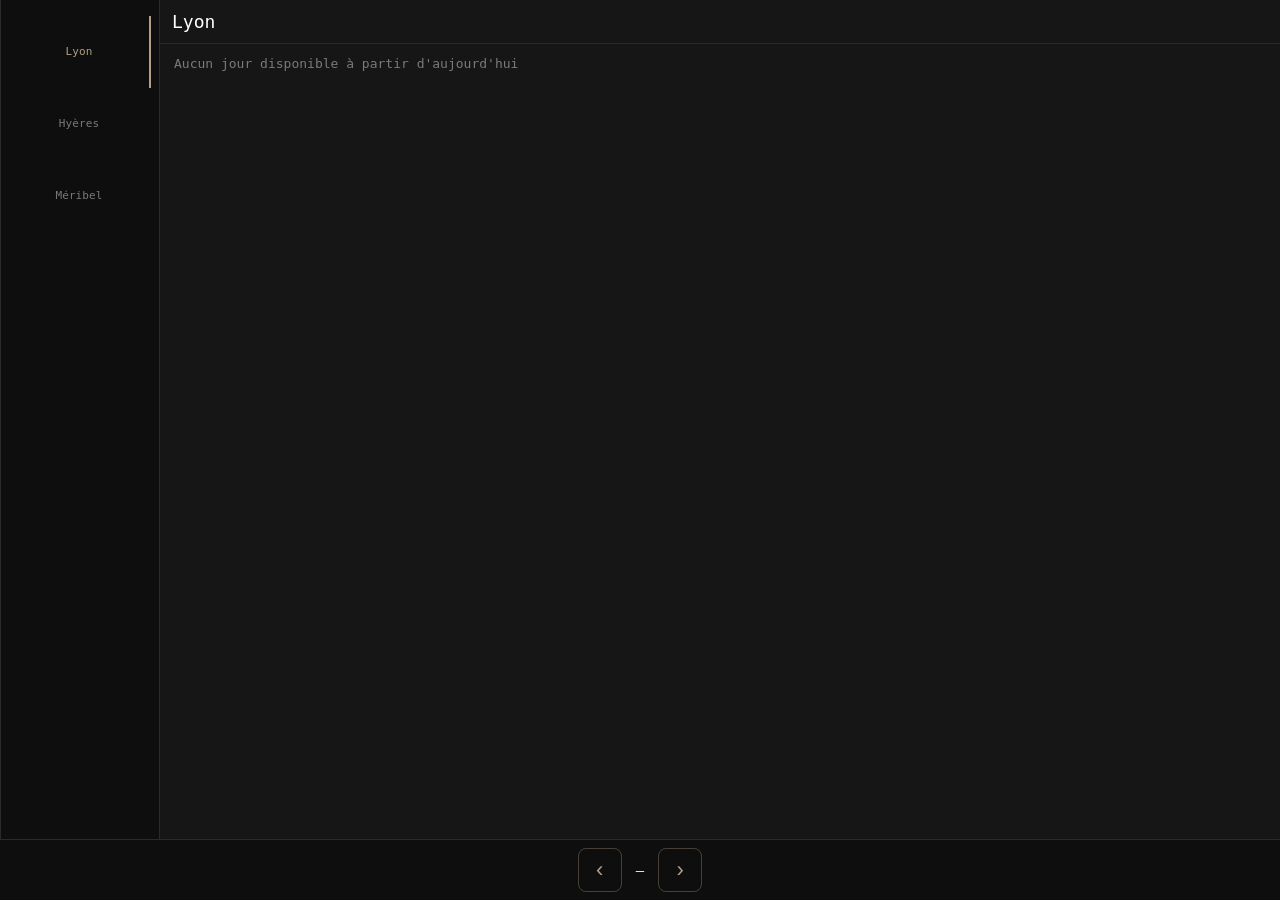
==== gabin-meteo-multisite.html @ 582769dc "Affichage : page gabin-meteo-multisite (Lyon, Hyères, Méribel) Conserve Sauze (prévisions / balise)." ====
<!DOCTYPE html>
<html lang="fr">
<head>
  <meta charset="utf-8">
  <meta name="viewport" content="width=device-width, initial-scale=1, viewport-fit=cover">
  <meta name="theme-color" content="#0e0e0e">
  <meta name="mobile-web-app-capable" content="yes">
  <meta name="apple-mobile-web-app-capable" content="yes">
  <meta name="apple-mobile-web-app-status-bar-style" content="black-translucent">
  <title>Gabin-météo multisite</title>
  <link rel="stylesheet" href="css/app.css">
</head>
<body data-page="multisite">
  <div class="shell" id="shell">
    <nav class="modes" aria-label="Sites">
      <button type="button" class="mode is-active" data-zone="lyon">Lyon</button>
      <button type="button" class="mode" data-zone="hyeres">Hyères</button>
      <button type="button" class="mode" data-zone="meribel">Méribel</button>
    </nav>

    <aside class="detail is-open" id="detail" aria-label="Panneau">
      <div class="detail-bar">
        <h2 id="detail-title">Lyon</h2>
      </div>
      <p class="detail-empty" id="detail-empty" hidden>Chargement des prévisions…</p>
      <div class="detail-body" id="detail-body"></div>
      <p id="soon" hidden>Bientôt disponible</p>
    </aside>

    <footer class="daybar">
      <button type="button" class="day-nav" id="prev-day" aria-label="Jour précédent">‹</button>
      <div class="day-meta">
        <p id="day-label">—</p>
        <p id="maj-label" class="muted"></p>
      </div>
      <button type="button" class="day-nav" id="next-day" aria-label="Jour suivant">›</button>
    </footer>
  </div>
  <div id="chart-lightbox" class="chart-lightbox" hidden>
    <button type="button" class="chart-lightbox-close" aria-label="Fermer">×</button>
    <div class="chart-lightbox-stage" id="chart-lightbox-stage"></div>
  </div>
  <script src="js/session.js"></script>
  <script src="js/csv.js"></script>
  <script src="js/courbes.js"></script>
  <script src="js/detail.js"></script>
  <script src="js/quotidien.js"></script>
</body>
</html>
---- css/app.css ----
:root {
  --bg: #0e0e0e;
  --elev: #161616;
  --line: #2a2a2a;
  --text: #e6e6e6;
  --muted: #7a7a7a;
  --beige: #b29f84;
  --beige-dim: rgba(178, 159, 132, 0.35);
  --sun-bg: #ffcc33;
  --safe-top: env(safe-area-inset-top, 0px);
  --safe-bottom: env(safe-area-inset-bottom, 0px);
}

* { box-sizing: border-box; }

html, body {
  margin: 0;
  background: var(--bg);
  color: var(--text);
  font-family: ui-monospace, "SF Mono", Menlo, "Cascadia Mono", Consolas, monospace;
  height: 100%;
  min-height: 100dvh;
  overflow: hidden;
  -webkit-tap-highlight-color: transparent;
}

.shell {
  display: grid;
  height: 100dvh;
  height: 100svh;
  grid-template-columns: 1fr;
  grid-template-rows: auto 1fr auto;
  grid-template-areas:
    "modes"
    "detail"
    "day";
}

.modes { grid-area: modes; }
.detail { grid-area: detail; }
.daybar { grid-area: day; }

.modes {
  display: flex;
  gap: 0;
  padding: calc(10px + var(--safe-top)) 8px 8px;
  border-bottom: 1px solid var(--line);
  background: var(--bg);
  z-index: 3;
}

.mode {
  flex: 1;
  min-height: 44px;
  border: 0;
  background: transparent;
  color: var(--muted);
  font: inherit;
  font-size: 12px;
  letter-spacing: 0.02em;
  cursor: pointer;
  padding: 8px 6px;
  border-bottom: 2px solid transparent;
}

.mode.is-active {
  color: var(--beige);
  border-bottom-color: var(--beige);
}

body[data-page="multisite"] .mode {
  font-size: 11px;
  letter-spacing: 0.01em;
}

.detail {
  display: flex;
  flex-direction: column;
  background: var(--elev);
  z-index: 5;
  min-height: 0;
}

.detail-bar {
  display: flex;
  align-items: center;
  gap: 10px;
  min-height: 44px;
  padding: 8px 12px;
  border-bottom: 1px solid var(--line);
}

.detail-bar h2 {
  margin: 0;
  font-size: 14px;
  font-weight: 500;
  color: #fff;
}

.detail-empty,
.detail-body {
  margin: 0;
  padding: 12px 14px 18px;
  overflow: auto;
  color: var(--muted);
  font-size: 13px;
}

.detail-body[hidden],
.detail-empty[hidden] { display: none; }

#soon {
  flex: 1;
  display: grid;
  place-items: center;
  margin: 0;
  font-size: 15px;
  letter-spacing: 0.04em;
  color: var(--beige);
}

#soon[hidden] { display: none; }

.detail-status { margin: 8px 0; }

.horizon-bar {
  display: flex;
  gap: 6px;
  margin-bottom: 12px;
}

.horizon-btn {
  flex: 1;
  min-height: 36px;
  padding: 0 8px;
  border: 1px solid var(--beige-dim);
  border-radius: 8px;
  background: transparent;
  color: var(--muted);
  font: inherit;
  font-size: 11px;
  letter-spacing: 0.04em;
  cursor: pointer;
}

.horizon-btn.is-active {
  color: var(--beige);
  border-color: var(--beige);
}

.spot-block { margin-bottom: 18px; }

.spot-chart-title {
  margin: 0 0 6px;
  font-size: 13px;
  font-weight: 500;
  color: var(--text);
}

.spot-chart {
  width: 100%;
  position: relative;
}

.spot-svg {
  display: block;
  width: 100%;
  height: auto;
  overflow: visible;
  font-size: 8px;
  cursor: zoom-in;
}

.spot-svg .wx-unit,
.spot-svg .wx-tick {
  font-size: 8px;
}

.chart-legend {
  display: flex;
  flex-wrap: wrap;
  gap: 6px 10px;
  margin: 6px 0 4px;
  font-size: 10px;
  color: var(--muted);
}

.chart-key {
  display: inline-flex;
  align-items: center;
  gap: 5px;
}

.chart-key i {
  width: 9px;
  height: 9px;
  border-radius: 50%;
  display: inline-block;
  background: var(--beige);
}

.chart-key i.wx-cloud { background: #6e6e6e; border-radius: 2px; }
.chart-key i.wx-precip { background: #3a8fd0; border-radius: 2px; }
.chart-key i.wx-snow { background: #9ec9f0; border-radius: 2px; }
.chart-key i.wx-sun { background: var(--sun-bg); border-radius: 2px; }

.chart-key-note {
  flex: 1 0 100%;
  font-size: 9px;
  letter-spacing: 0.02em;
}

.spot-meta {
  margin: 0 0 12px;
  padding: 0 0 12px;
  border-bottom: 1px solid var(--line);
}

.spot-line {
  margin: 0 0 6px;
  color: var(--text);
  font-size: 12px;
  line-height: 1.45;
}

.spot-reqs {
  white-space: pre-line;
}

.spot-coords {
  margin: 16px 0 4px;
  padding-top: 12px;
  border-top: 1px solid var(--line);
  color: var(--muted);
  font-size: 11px;
  line-height: 1.45;
}

.spot-coords p {
  margin: 0 0 4px;
}

.daybar {
  display: flex;
  align-items: center;
  gap: 8px;
  padding: 6px 8px calc(8px + var(--safe-bottom));
  border-top: 1px solid var(--line);
  background: var(--bg);
  z-index: 3;
}

.day-nav {
  min-width: 44px;
  min-height: 44px;
  border: 1px solid var(--beige-dim);
  border-radius: 8px;
  background: transparent;
  color: var(--beige);
  font-size: 22px;
  line-height: 1;
  cursor: pointer;
}

.day-nav.is-disabled {
  opacity: 0.35;
  pointer-events: none;
}

.day-meta {
  flex: 1;
  text-align: center;
}

.day-meta p { margin: 0; }
#day-label { font-size: 14px; }
.muted { color: var(--muted); font-size: 11px; }

.chart-tip {
  position: fixed;
  z-index: 45;
  pointer-events: none;
  min-width: 118px;
  padding: 6px 8px;
  border: 1px solid var(--line);
  border-radius: 8px;
  background: #161616;
  color: var(--text);
  font-size: 11px;
  line-height: 1.35;
  box-shadow: 0 10px 28px rgba(0, 0, 0, 0.45);
}

.chart-tip-hour {
  color: var(--beige);
  letter-spacing: 0.04em;
}

.chart-tip-wind {
  display: flex;
  align-items: center;
  gap: 6px;
  margin-top: 2px;
}

.chart-tip-arrow {
  width: 8px;
  height: 12px;
  flex: none;
  color: var(--beige);
}

.chart-tip-gust { color: var(--muted); }
.chart-tip-model {
  margin-top: 2px;
  color: var(--muted);
  font-size: 10px;
}

body.has-lightbox { overflow: hidden; }

.chart-lightbox {
  position: fixed;
  inset: 0;
  z-index: 40;
  display: flex;
  flex-direction: column;
  gap: 8px;
  padding: calc(10px + var(--safe-top)) 10px calc(10px + var(--safe-bottom));
  background: rgba(8, 8, 8, 0.94);
}

.chart-lightbox[hidden] { display: none !important; }

.chart-lightbox-close {
  align-self: flex-end;
  min-width: 44px;
  min-height: 44px;
  border: 1px solid var(--beige-dim);
  border-radius: 8px;
  background: var(--elev);
  color: var(--beige);
  font: inherit;
  font-size: 22px;
  line-height: 1;
  cursor: pointer;
}

.chart-lightbox-stage {
  flex: 1;
  min-height: 0;
  display: flex;
  flex-direction: column;
}

.chart-lightbox-title {
  margin: 0 0 8px;
  color: var(--beige);
  font-size: 14px;
  font-weight: 500;
}

.chart-lightbox-chart {
  flex: 1;
  min-height: 0;
  display: flex;
}

.chart-lightbox-chart .spot-svg {
  width: 100%;
  height: 100%;
  cursor: crosshair;
}

@media (min-width: 960px) {
  .shell {
    grid-template-columns: 160px 1fr;
    grid-template-rows: 1fr auto;
    grid-template-areas:
      "modes detail"
      "day day";
  }

  .detail-bar h2 { font-size: 18px; }
  .spot-chart-title { font-size: 16px; }

  .modes {
    flex-direction: column;
    padding: 16px 8px;
    border-bottom: 0;
    border-left: 1px solid var(--line);
    border-right: 1px solid var(--line);
  }

  .mode {
    flex: 0 0 auto;
    min-height: 72px;
    font-size: 15px;
    line-height: 1.35;
    border-bottom: 0;
    border-right: 2px solid transparent;
    border-left: 0;
  }

  .mode.is-active {
    border-right-color: var(--beige);
    border-left-color: transparent;
    border-bottom-color: transparent;
  }

  .daybar {
    justify-content: center;
    gap: 14px;
    padding: 8px 16px;
  }

  .day-meta { flex: none; }
}
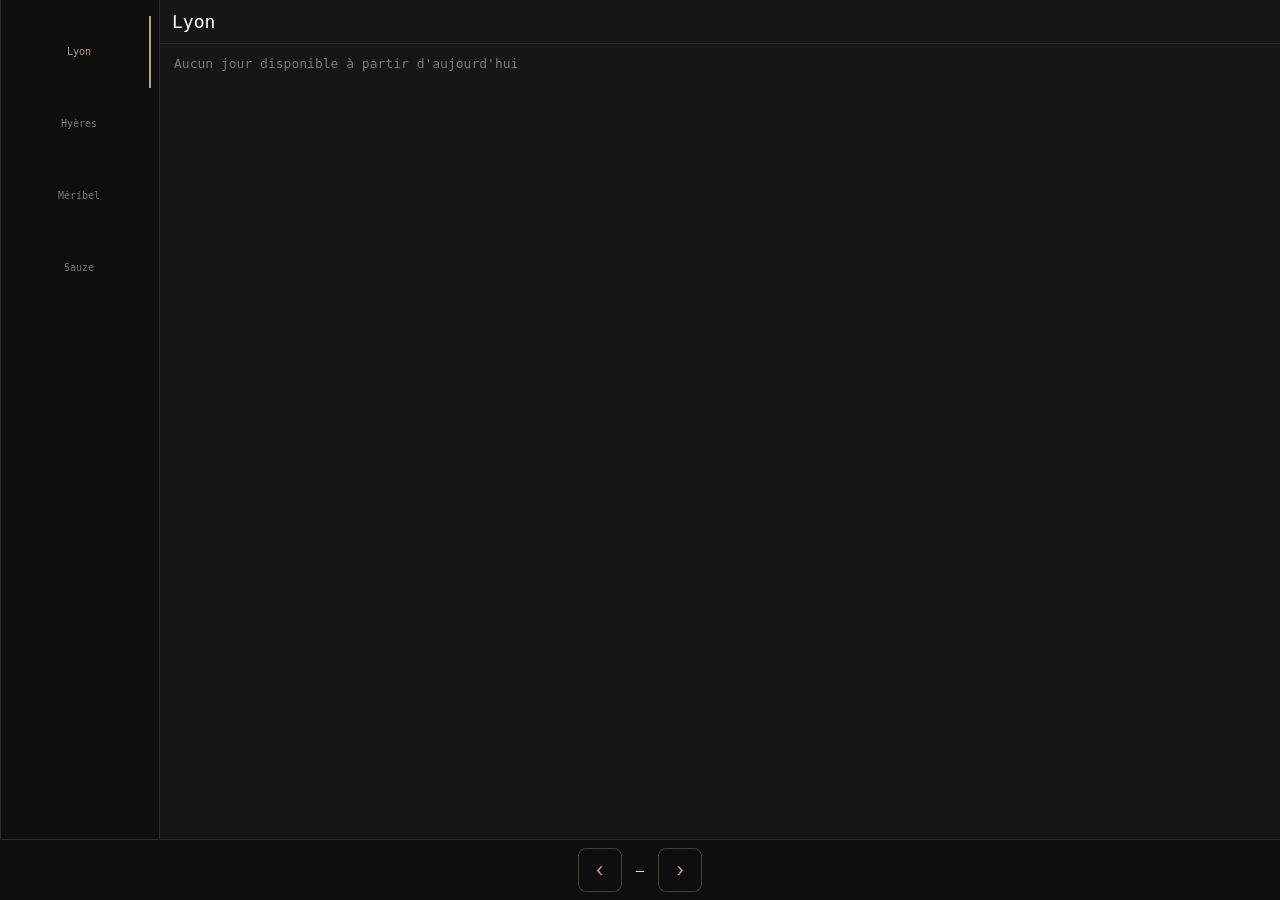
==== commit a51c87b9: "Multisite : onglet Sauze en dernier Ajoute le quatrième bouton de site après Méribel. Lyon, Hyères e" ====
--- a/gabin-meteo-multisite.html
+++ b/gabin-meteo-multisite.html
@@ -16,6 +16,7 @@
       <button type="button" class="mode is-active" data-zone="lyon">Lyon</button>
       <button type="button" class="mode" data-zone="hyeres">Hyères</button>
       <button type="button" class="mode" data-zone="meribel">Méribel</button>
+      <button type="button" class="mode" data-zone="sauze">Sauze</button>
     </nav>
 
     <aside class="detail is-open" id="detail" aria-label="Panneau">
--- a/css/app.css
+++ b/css/app.css
@@ -69,8 +69,9 @@
 }
 
 body[data-page="multisite"] .mode {
-  font-size: 11px;
-  letter-spacing: 0.01em;
+  font-size: 10px;
+  letter-spacing: 0;
+  padding: 8px 4px;
 }
 
 .detail {
